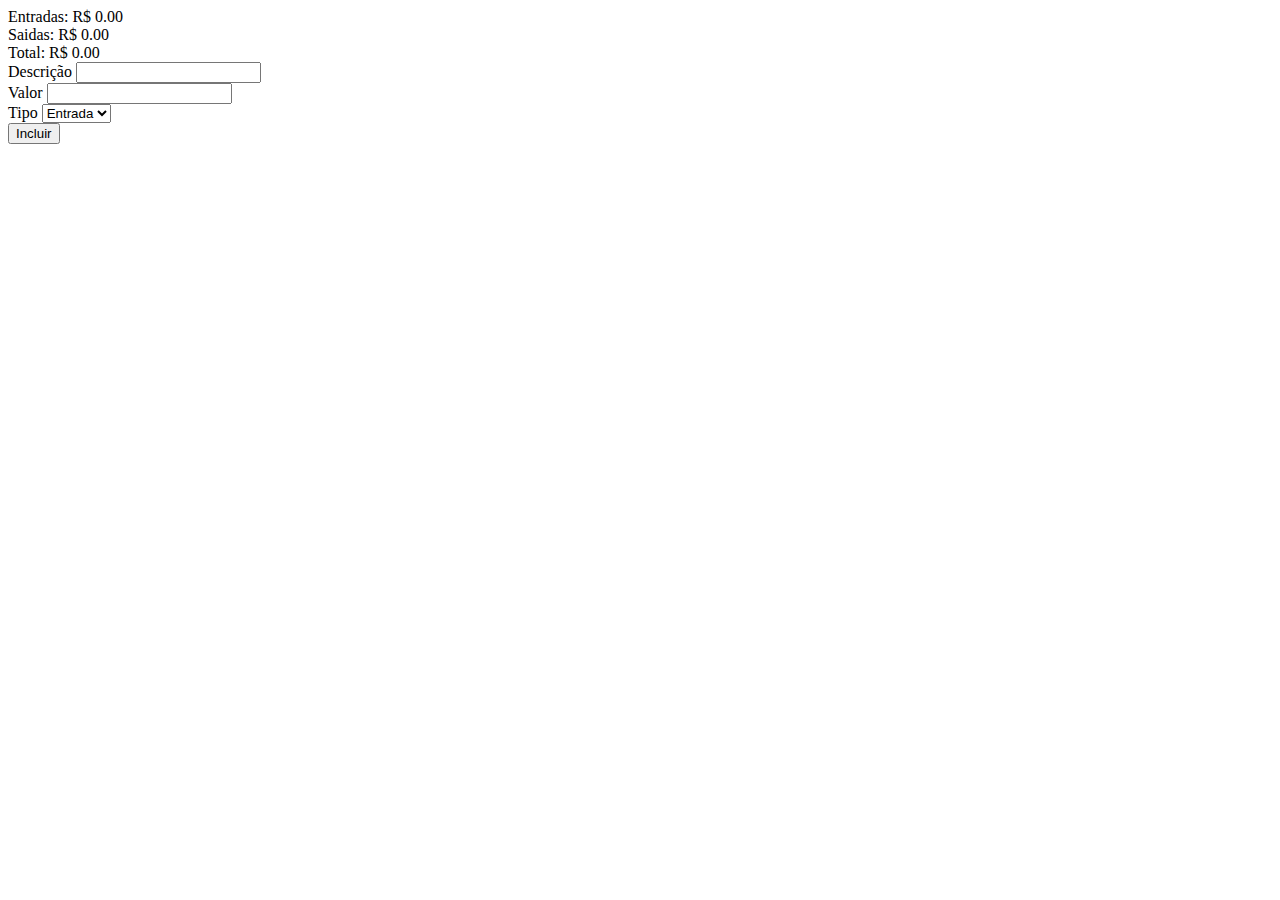
==== index.html @ 7cad6536 "Fase 1" ====
<!DOCTYPE html>
<html lang="pt-br">
<head>
    <meta charset="UTF-8">
    <meta http-equiv="X-UA-Compatible" content="IE=edge">
    <meta name="viewport" content="width=device-width, initial-scale=1.0">
    <title>CRUD</title>
    <link href='https://unpkg.com/boxicons@2.1.4/css/boxicons.min.css' rel='stylesheet'>
    <link rel="stylesheet" href="style.css">
</head>
<body>
    <main>
        <div class="resume">
            <div>
                Entradas: R$
                <span class="incomes">0.00</span>
            </div>
            <div>
                Saidas: R$
                <span class="expenses">0.00</span>
            </div>
            <div>
                Total: R$
                <span class="total">0.00</span>
            </div>
        </div>
        <div class="newItem">
            <div class="divDesc">
                <label for="desc">Descrição</label>
                <input type="text" id="desc">
            </div>
            <div class="divAmount">
                <label for="amount">Valor
                </label>
                <input type="number" id="amount">
            </div>
            <div class="divType">
                <label for="type">Tipo</label>
                <select id="type">
                    <option>Entrada</option>
                    <option>Saida</option>
                </select>
            </div>
            <button id="btnNew">Incluir</button>
        </div>
    </main>
    <script src="script.js"></script>
</body>
</html>
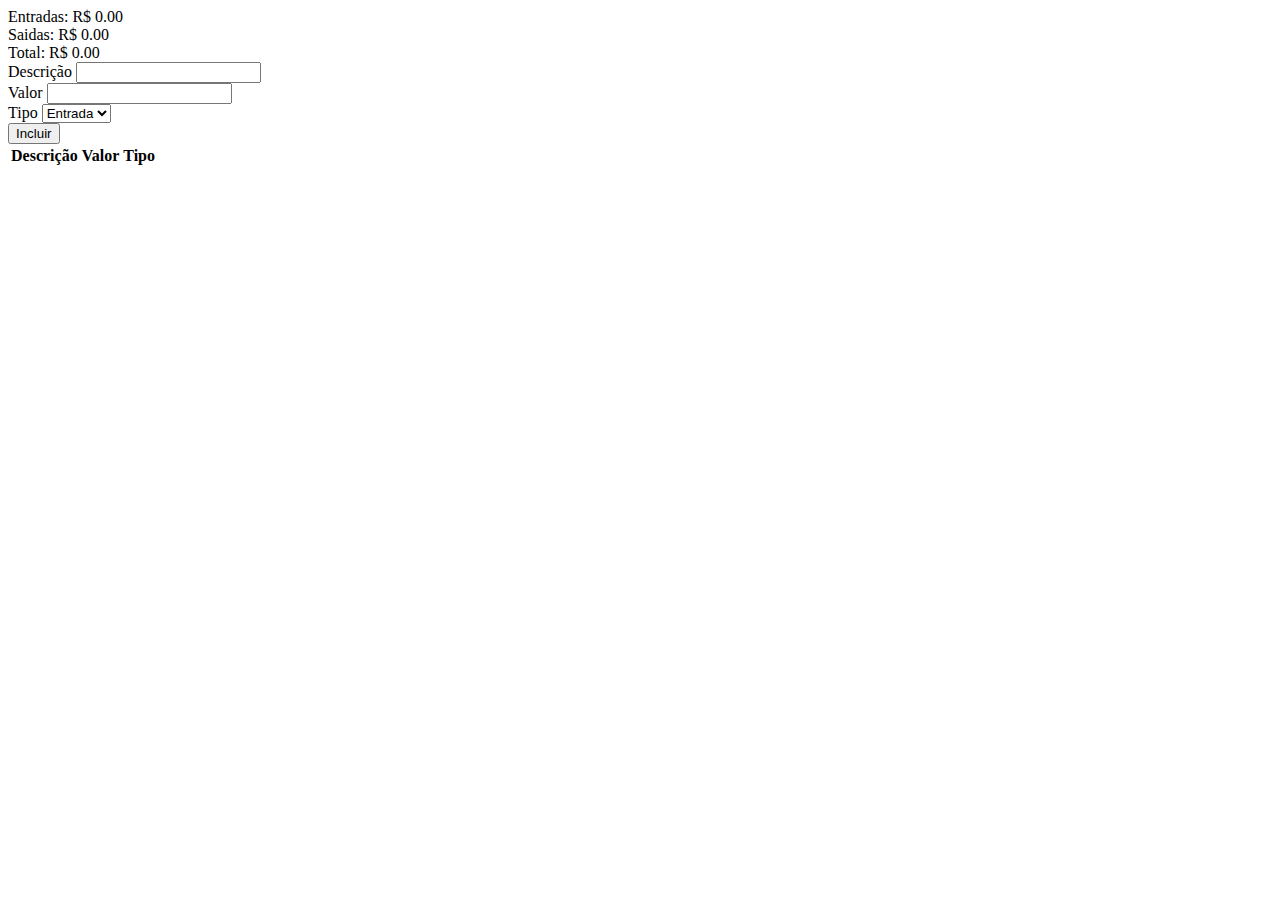
==== commit 66056358: "faze 2" ====
--- a/index.html
+++ b/index.html
@@ -43,6 +43,18 @@
             </div>
             <button id="btnNew">Incluir</button>
         </div>
+        <div class="divTable">
+            <table>
+                <thead>
+                    <tr>
+                        <th>Descrição</th>
+                        <th class="columnAmount">Valor</th>
+                        <th class="columnType">Tipo</th>
+                        <th class="columnAction"></th>
+                    </tr>
+                </thead>
+            </table>
+        </div>
     </main>
     <script src="script.js"></script>
 </body>
